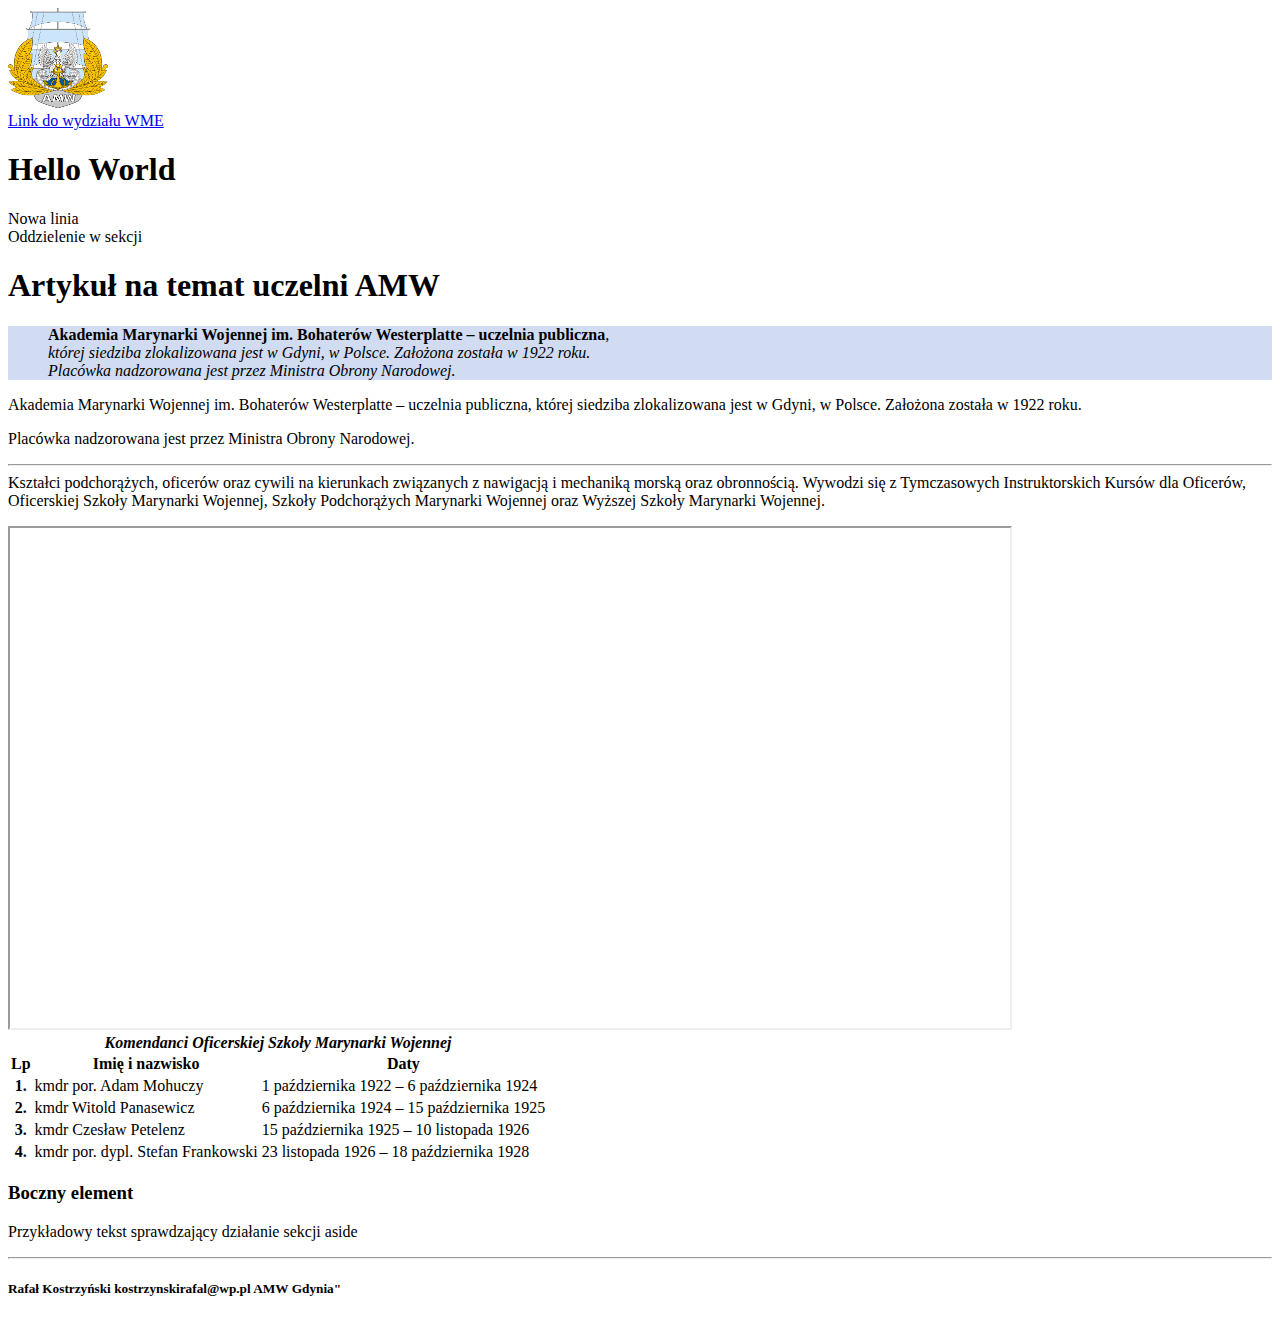
==== drugi.html @ 98b63f28 "Poprawienie HTLM oraz utworzenie nowej strony" ====
<!DOCTYPE HTML>

<html lang="pl">
<meta name="description" content = "Strona na zajęcia"/>
<meta name ="keywords"content = "strona, WWW, początki">

<head>
<meta charset="utf-8"/>
<title>Przykladowa strona internetowa</title>
</head>


<body>
<header>
  <a href="https://amw.gdynia.pl/"><img src="img/amw_logo.png" height="100" width="100"></a>
</header>

<nav>
<a href="http://www.wme.amw.gdynia.pl/">Link do wydziału WME</a>
</nav>

<section>
<h1>Hello World</h1>
Nowa linia<br/>
Oddzielenie w sekcji
</section>

<article>
<h1>Artykuł na temat uczelni AMW</h1>
<div style="background-color:#d1dcf3;">
<section>
 <blockquote cite="https://pl.wikipedia.org/wiki/Akademia_Marynarki_Wojennej_im._Bohater%C3%B3w_Westerplatte">
 <strong>Akademia Marynarki Wojennej im. Bohaterów Westerplatte – uczelnia publiczna</strong>, <br><i>której siedziba zlokalizowana jest w Gdyni, w Polsce. Założona została w 1922 roku. 
<br>Placówka nadzorowana jest przez Ministra Obrony Narodowej.</i> </blockquote>
</div>
<p>
Akademia Marynarki Wojennej im. Bohaterów Westerplatte – uczelnia publiczna, której siedziba zlokalizowana jest w Gdyni, w Polsce. Założona została w 1922 roku.
</p>
<p>
Placówka nadzorowana jest przez Ministra Obrony Narodowej. <hr />Kształci podchorążych, oficerów oraz cywili na kierunkach związanych z nawigacją i mechaniką morską oraz obronnością. Wywodzi się z Tymczasowych Instruktorskich Kursów dla Oficerów, Oficerskiej Szkoły Marynarki Wojennej, Szkoły Podchorążych Marynarki Wojennej oraz Wyższej Szkoły Marynarki Wojennej.
</p>

<iframe src="https://pl.wikipedia.org/wiki/Akademia_Marynarki_Wojennej_im._Bohater%C3%B3w_Westerplatte" width="1000" height="500">
Lubie frytki!
</iframe>

</section>
<div id ="tabelka">


<table>
	
      <caption><strong><i>Komendanci Oficerskiej Szkoły Marynarki Wojennej</i></strong></caption>
   
      <tr>
        <th>Lp</th>
        <th>Imię i nazwisko</th>
        <th >Daty</th>
      </tr>
      <tr>
        <th>1.</th>
        <td>kmdr por. Adam Mohuczy</td>
        <td >1 października 1922 – 6 października 1924</td>
      </tr>
      <tr>
        <th>2.</th>
        <td>kmdr Witold Panasewicz</td>
       <td >6 października 1924 – 15 października 1925</td>
      </tr>
      <tr>
        <th>3.</th>
        <td>kmdr Czesław Petelenz</td>
        <td>15 października 1925 – 10 listopada 1926</td>
      </tr>
	  <tr>
        <th>4.</th>
        <td>kmdr por. dypl. Stefan Frankowski</td>
        <td>23 listopada 1926 – 18 października 1928</td>
      </tr>
	
    </table>
</div>
<article/>

<aside>
  <h3>Boczny element</h3>
  <p>Przykładowy tekst sprawdzający działanie sekcji aside</p>
</aside>
<hr />
<footer>
<h5>Rafał Kostrzyński kostrzynskirafal@wp.pl AMW Gdynia"</h5>
</footer>


</body>
</html>
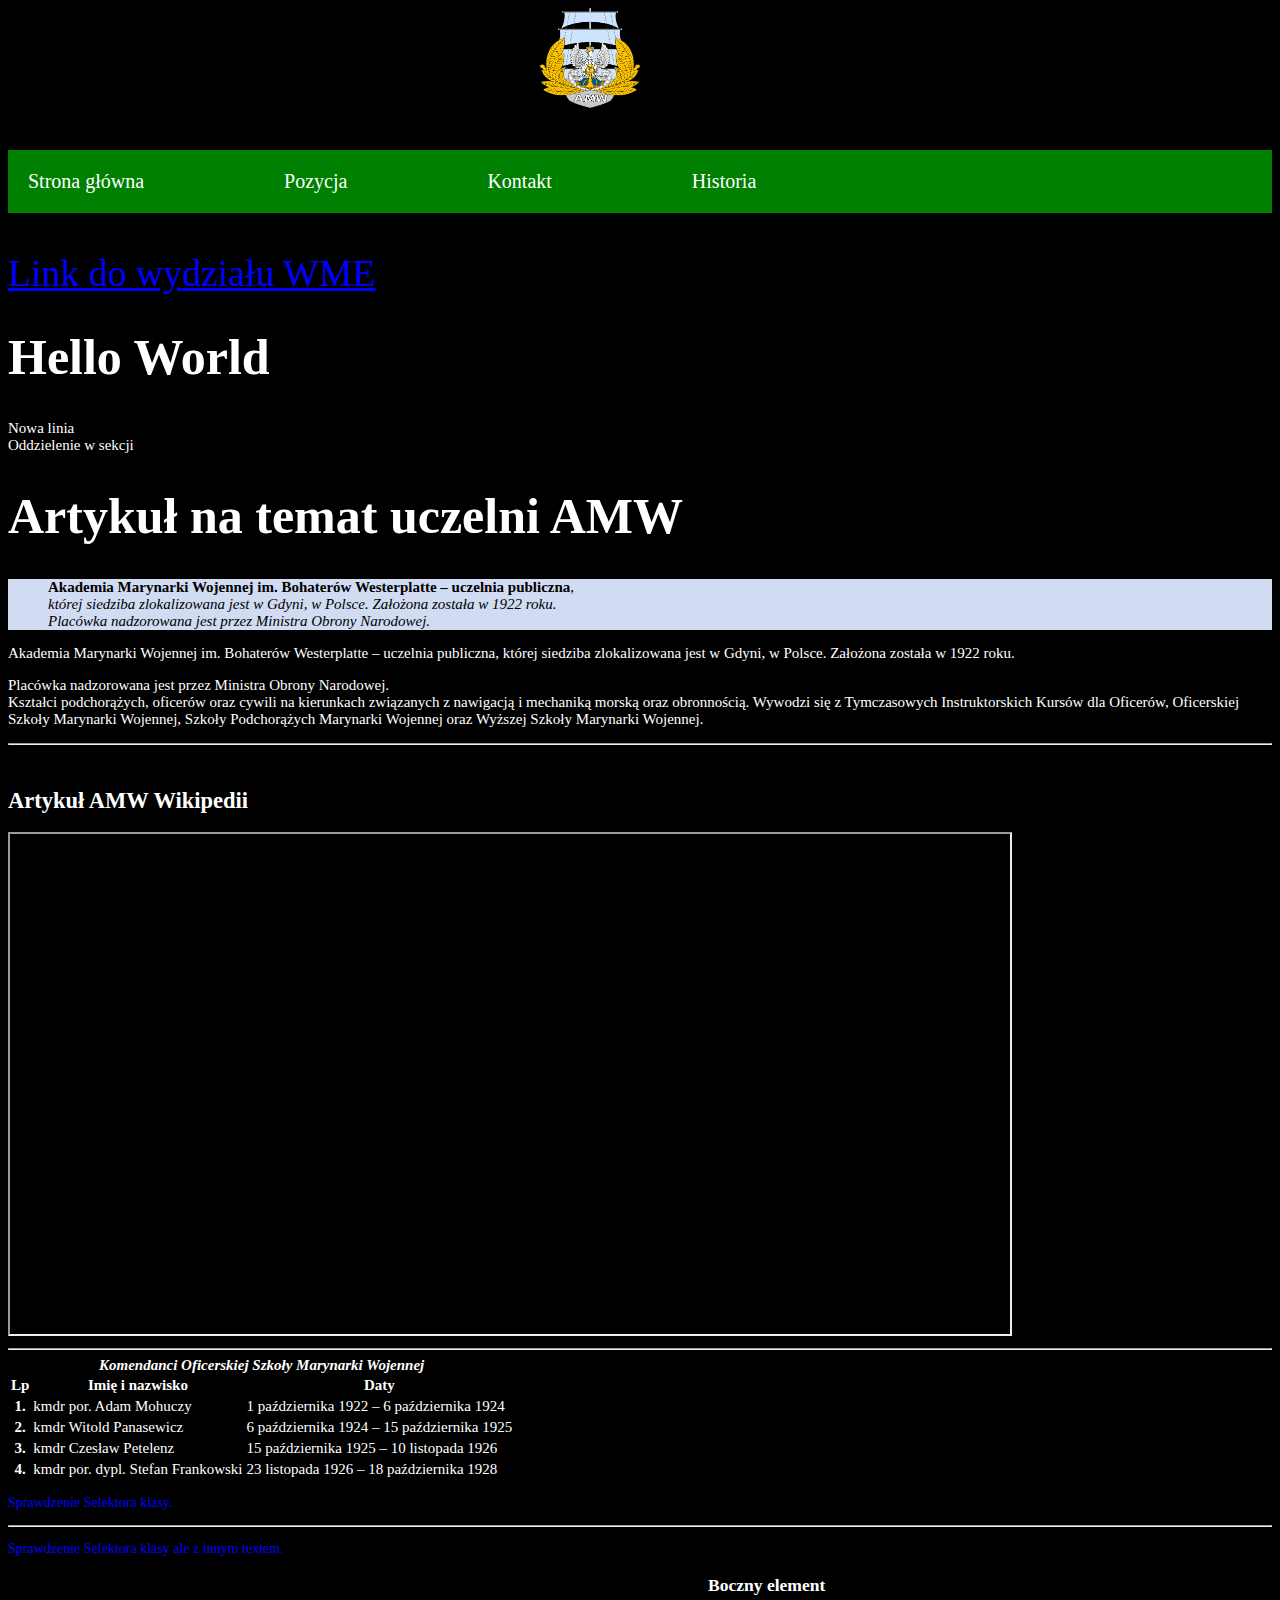
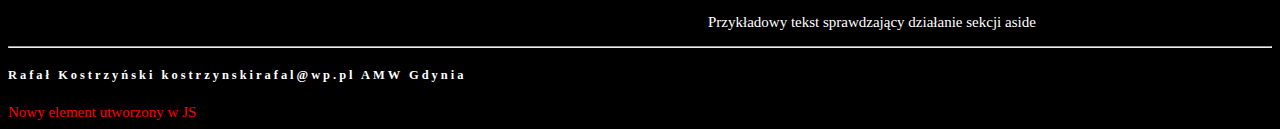
==== commit 8873f56e: "Dodanie CSS i JS" ====
--- a/drugi.html
+++ b/drugi.html
@@ -7,6 +7,7 @@
 <head>
 <meta charset="utf-8"/>
 <title>Przykladowa strona internetowa</title>
+<link rel="stylesheet" href="style.css" type = "text/css" />
 </head>
 
 
@@ -14,37 +15,58 @@
 <header>
   <a href="https://amw.gdynia.pl/"><img src="img/amw_logo.png" height="100" width="100"></a>
 </header>
-
+<div id="menu">
+	<div class="Opcje">Strona główna</div>
+	<div class="Opcje">Pozycja</div>
+	<div class="Opcje">Kontakt</div>
+	<div class="Opcje">Historia</div>
+	<div style= "clear:both;"></div>
+</div>
 <nav>
 <a href="http://www.wme.amw.gdynia.pl/">Link do wydziału WME</a>
 </nav>
+
+
+
 
 <section>
 <h1>Hello World</h1>
 Nowa linia<br/>
 Oddzielenie w sekcji
+
 </section>
+
+<div class ="container">
+
+
+
+</div>
 
 <article>
 <h1>Artykuł na temat uczelni AMW</h1>
 <div style="background-color:#d1dcf3;">
 <section>
+<div id = "ramka">
  <blockquote cite="https://pl.wikipedia.org/wiki/Akademia_Marynarki_Wojennej_im._Bohater%C3%B3w_Westerplatte">
  <strong>Akademia Marynarki Wojennej im. Bohaterów Westerplatte – uczelnia publiczna</strong>, <br><i>której siedziba zlokalizowana jest w Gdyni, w Polsce. Założona została w 1922 roku. 
 <br>Placówka nadzorowana jest przez Ministra Obrony Narodowej.</i> </blockquote>
+</div>
 </div>
 <p>
 Akademia Marynarki Wojennej im. Bohaterów Westerplatte – uczelnia publiczna, której siedziba zlokalizowana jest w Gdyni, w Polsce. Założona została w 1922 roku.
 </p>
 <p>
-Placówka nadzorowana jest przez Ministra Obrony Narodowej. <hr />Kształci podchorążych, oficerów oraz cywili na kierunkach związanych z nawigacją i mechaniką morską oraz obronnością. Wywodzi się z Tymczasowych Instruktorskich Kursów dla Oficerów, Oficerskiej Szkoły Marynarki Wojennej, Szkoły Podchorążych Marynarki Wojennej oraz Wyższej Szkoły Marynarki Wojennej.
+Placówka nadzorowana jest przez Ministra Obrony Narodowej. </br>Kształci podchorążych, oficerów oraz cywili na kierunkach związanych z nawigacją i mechaniką morską oraz obronnością. Wywodzi się z Tymczasowych Instruktorskich Kursów dla Oficerów, Oficerskiej Szkoły Marynarki Wojennej, Szkoły Podchorążych Marynarki Wojennej oraz Wyższej Szkoły Marynarki Wojennej.
 </p>
-
+<hr />
+</br>
+<h2>Artykuł AMW Wikipedii </h2>
 <iframe src="https://pl.wikipedia.org/wiki/Akademia_Marynarki_Wojennej_im._Bohater%C3%B3w_Westerplatte" width="1000" height="500">
 Lubie frytki!
 </iframe>
+</section>
+<hr />
 
-</section>
 <div id ="tabelka">
 
 
@@ -81,16 +103,33 @@
     </table>
 </div>
 <article/>
-
+<p class="akapit_1">
+  Sprawdzenie Selektora klasy.
+</p>
+<hr />
+<p class="akapit_1">
+  Sprawdzenie Selektora klasy ale z innym textem.
+</p>
 <aside>
   <h3>Boczny element</h3>
   <p>Przykładowy tekst sprawdzający działanie sekcji aside</p>
 </aside>
 <hr />
+
 <footer>
-<h5>Rafał Kostrzyński kostrzynskirafal@wp.pl AMW Gdynia"</h5>
+<h5>Rafał Kostrzyński kostrzynskirafal@wp.pl AMW Gdynia</h5>
 </footer>
 
+<script type="text/javascript">
+	
+	var newElement = document.createElement('li');
+	newElement.classList.add('text-center','text-uppercase');
+	newElement.style='TimesNewRoman';
+	newElement.style.color='red';
+	newElement.innerHTML='Nowy element utworzony w JS';
+	document.body.appendChild(newElement)
+	
+</script>
 
 </body>
 </html>--- a/style.css
+++ b/style.css
@@ -0,0 +1,76 @@
+Body
+{
+	background-color: black;
+	color: white;
+	font-family: Palatino Linotype;
+	font-size: 15px;
+}
+h1
+{
+	font-size: 50px;
+	
+}
+nav
+{
+	font-size: 1cm;	
+}
+#ramka
+{
+	color: black;
+}
+header
+{
+	width: 200px;
+	margin-left: auto;
+	margin-right: auto;
+}
+footer
+{
+	letter-spacing: 3px;
+}
+aside
+{
+	margin-left: 700px;
+	margin-right: 10px;
+}
+#menu
+{
+	background-color: green;
+	margin-top: 1cm;
+	margin-bottom: 1cm;
+	
+	
+}
+.Opcje
+{
+	margin-right: 100px;
+	float: left;
+	min-width: 50px;
+	min-hight: 50px;
+	font-size: 20px;
+	padding: 20px;
+}
+.Opcje:hover
+{
+	background-color: gray;
+	cursor: pointer;
+}
+
+a:link
+{
+	color: blue;
+}
+a:visited
+{
+	color: blue;
+}
+a:hover
+{
+	color: red;
+	cursor: pointer;
+}
+p.akapit_1
+{
+  font-size:14px;
+  color:blue;
+}
